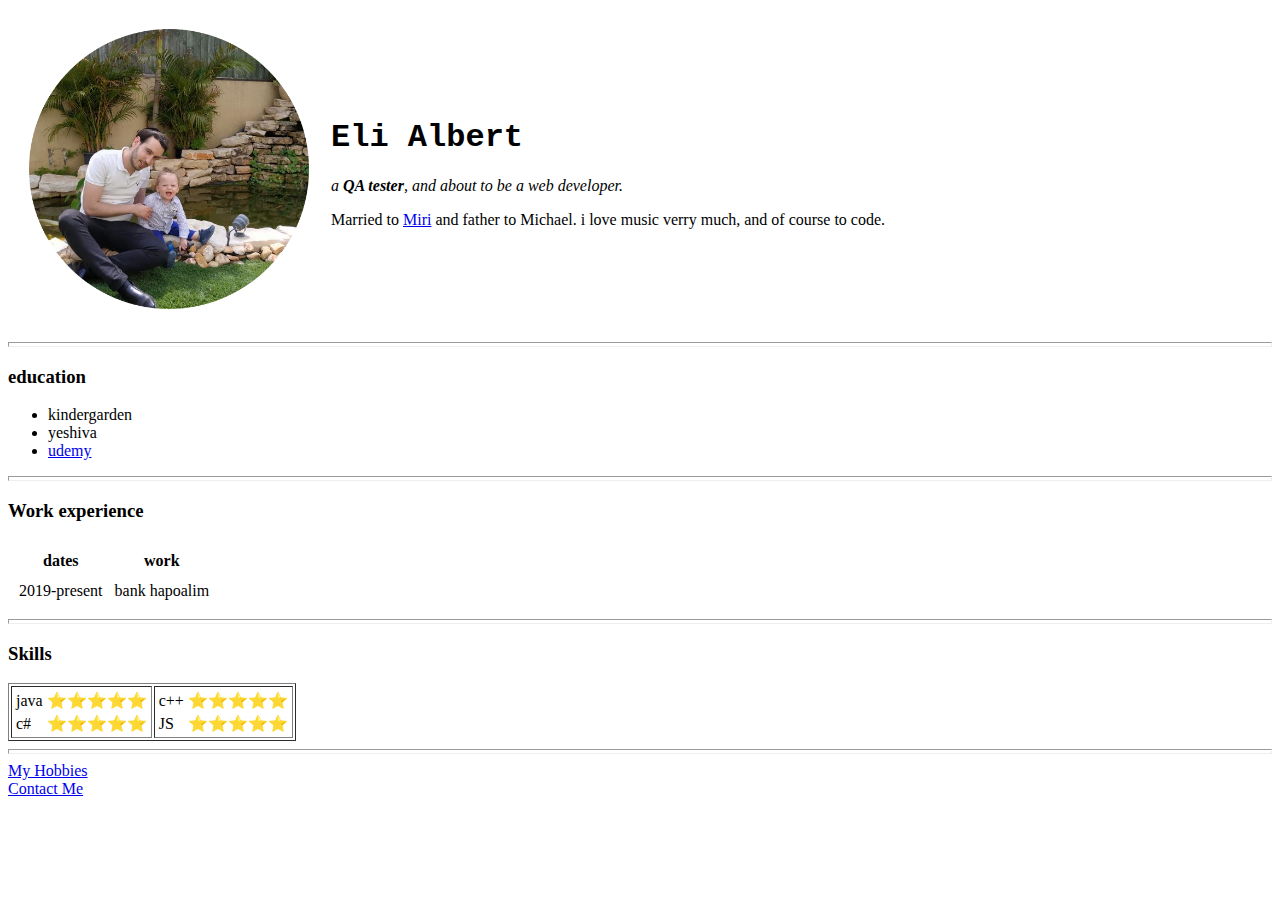
==== index.html @ 418d8299 "add initial cv website files" ====
<!DOCTYPE html>
<html>

<head>
  <meta charset="utf-8">
  <title>eli's personal site</title>
</head>

<body>

  <table cellspacing="20">
    <tr>
      <td><img src="eli2.png" alt="eli with michael" width="280" height="280"></td>
      <td>
        <h1 style="font-family:courier">Eli Albert</h1>
        <p><em>a <strong></>QA tester</strong>, and about to be a web developer.</em></p>
        <p>Married to <a href="https://web.whatsapp.com/pp?e=https%3A%2F%2Fpps.whatsapp.net%2Fv%2Ft61.24694-24%2F64330507_2312299785767321_6265633501270245376_n.jpg%3Foe%3D5EA1E3F9%26oh%3D233e60a06a9919c773c1d3a66fdb61fa&t=l&u=972533386894%40c.us&i=1566845647">Miri</a>          and father to Michael. i love music verry much, and of course to code. </p>
      </td>
    </tr>
  </table>

  <hr size="5">
  <h3>education</h3>
  <ul>
    <li>kindergarden</li>
    <li>yeshiva</li>
    <li><a href="https://www.udemy.com/">udemy</a></li>
  </ul>

  <hr size="5">
  <h3>Work experience</h3>
  <table cellspacing="10">
    <thead>
      <tr>
        <th>dates</th>
        <th>work</th>
      </tr>
    </thead>
    <tbody>
      <tr>
        <td>2019-present</td>
        <td>bank hapoalim</td>
      </tr>
    </tbody>
  </table>

<!--דרך לבצע טבלה עם קינון טבלאות, לא מומלץ. better with CSS -->
  <hr size="5">
  <h3>Skills</h3>
  <table border="1">
    <tr>
      <td>
        <table>
          <tr>
            <td>java</td>
            <td>⭐⭐⭐⭐⭐</td>
          </tr>
          <tr>
            <td>c#</td>
            <td>⭐⭐⭐⭐⭐</td>
          </tr>
        </table>
      </td>
      <td>
        <table>
          <tr>
            <td>c++</td>
            <td>⭐⭐⭐⭐⭐</td>
          </tr>
          <tr>
            <td>JS</td>
            <td>⭐⭐⭐⭐⭐</td>
          </tr>
        </table>
      </td>
  </table>
  </td>
  </tr>
  </table>

<!--the other way
  <table cellspacing="10">
    <tr>
      <td>QA</td>
      <td>⭐⭐⭐⭐⭐</td>
      <td>coding</td>
      <td>⭐⭐⭐⭐⭐</td>
    </tr>
    <tr>
      <td>html</td>
      <td>⭐⭐⭐⭐⭐</td>
      <td>Java</td>
      <td>⭐⭐⭐⭐⭐</td>
    </tr>
  </table>
  -->


  <hr size="5">
  <a href="hobbies.html">My Hobbies</a>
  <br>
  <a href="contactMe.html">Contact Me</a>

</body>

</html>
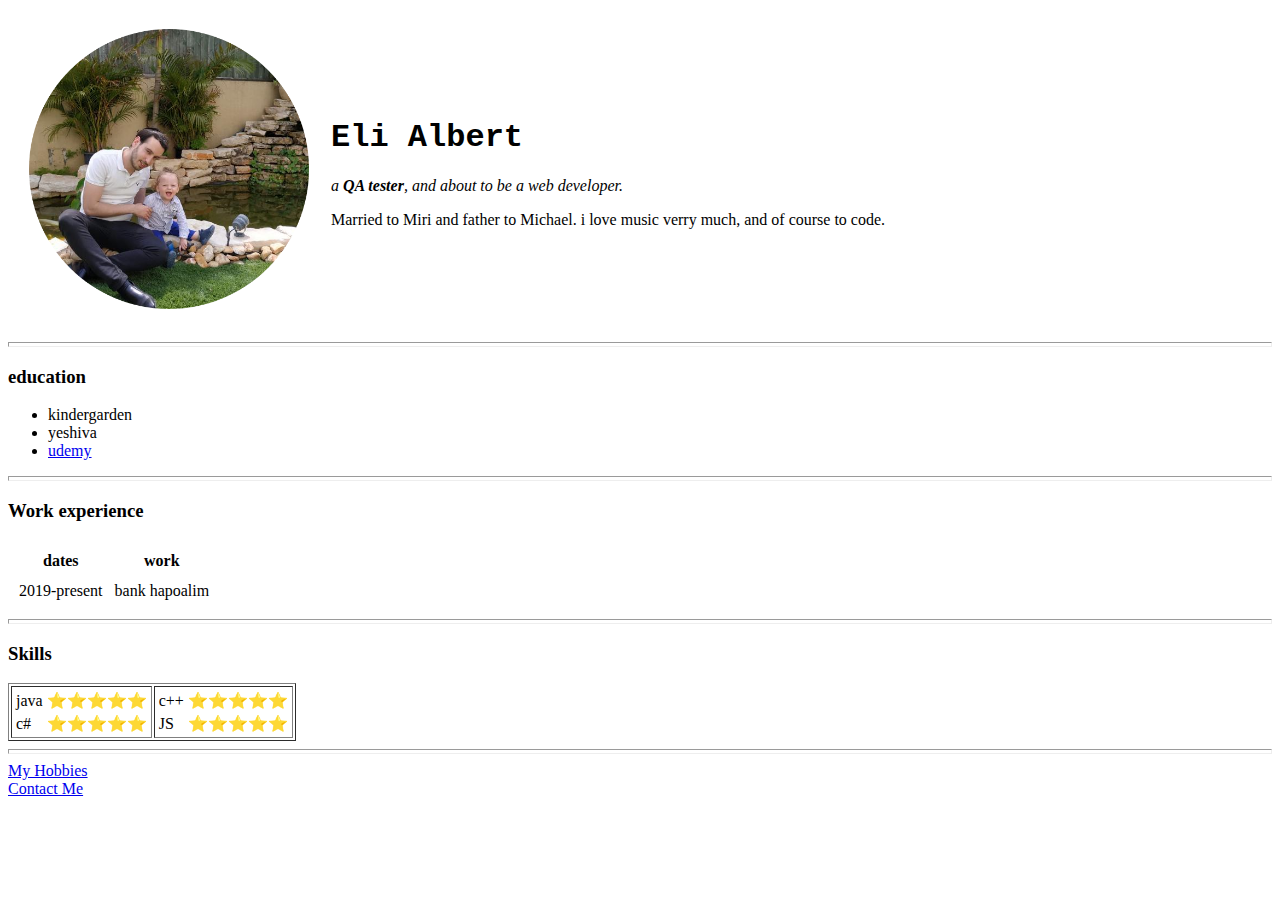
==== commit cd319365: "Add files via upload" ====
--- a/index.html
+++ b/index.html
@@ -14,7 +14,7 @@
       <td>
         <h1 style="font-family:courier">Eli Albert</h1>
         <p><em>a <strong></>QA tester</strong>, and about to be a web developer.</em></p>
-        <p>Married to <a href="https://web.whatsapp.com/pp?e=https%3A%2F%2Fpps.whatsapp.net%2Fv%2Ft61.24694-24%2F64330507_2312299785767321_6265633501270245376_n.jpg%3Foe%3D5EA1E3F9%26oh%3D233e60a06a9919c773c1d3a66fdb61fa&t=l&u=972533386894%40c.us&i=1566845647">Miri</a>          and father to Michael. i love music verry much, and of course to code. </p>
+        <p>Married to Miri and father to Michael. i love music verry much, and of course to code. </p>
       </td>
     </tr>
   </table>
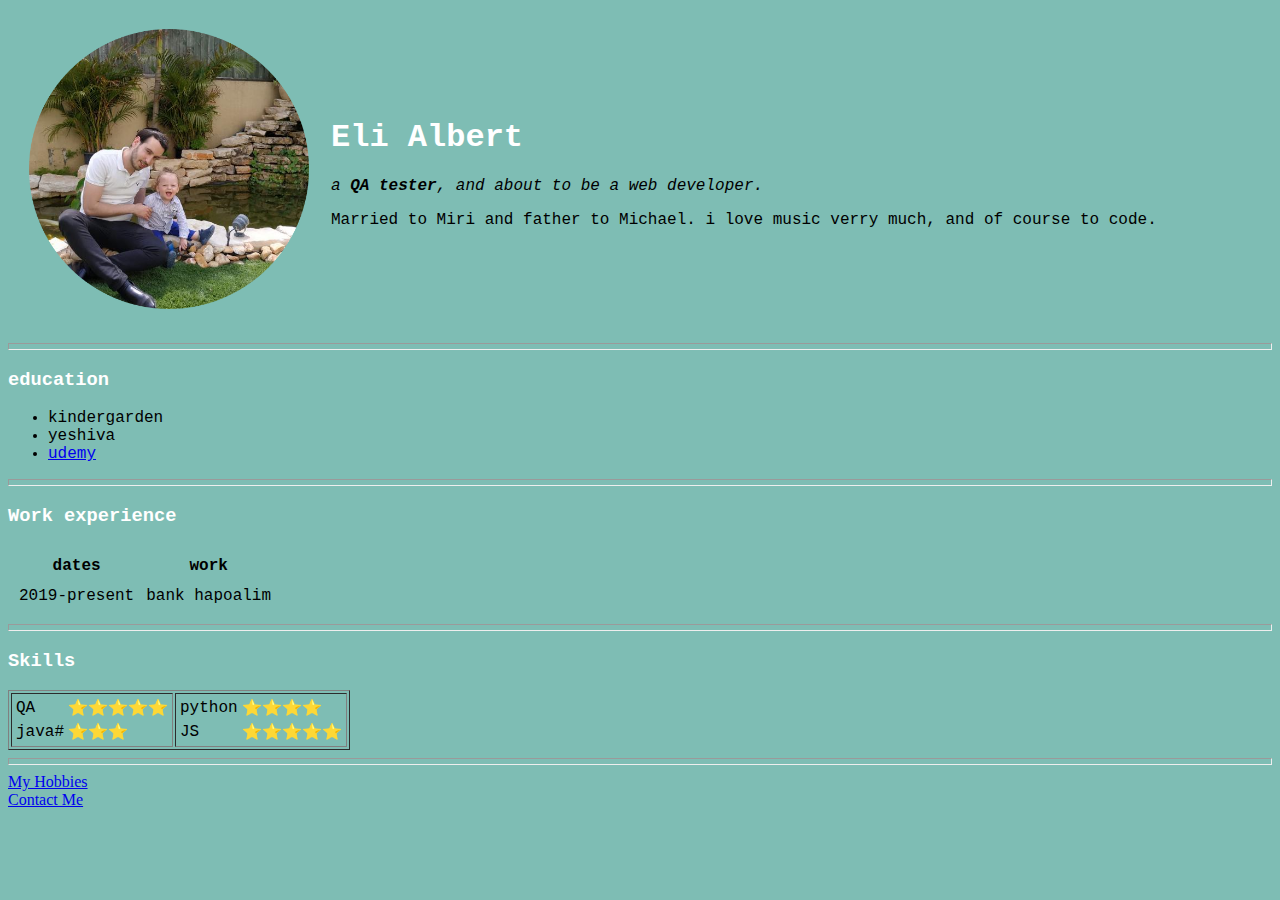
==== commit e6183499: "Add files via upload" ====
--- a/index.html
+++ b/index.html
@@ -4,22 +4,23 @@
 <head>
   <meta charset="utf-8">
   <title>eli's personal site</title>
+  <link rel="stylesheet" href="css/styles.css">
+
 </head>
 
 <body>
-
   <table cellspacing="20">
     <tr>
       <td><img src="eli2.png" alt="eli with michael" width="280" height="280"></td>
       <td>
-        <h1 style="font-family:courier">Eli Albert</h1>
+        <h1>Eli Albert</h1>
         <p><em>a <strong></>QA tester</strong>, and about to be a web developer.</em></p>
         <p>Married to Miri and father to Michael. i love music verry much, and of course to code. </p>
       </td>
     </tr>
   </table>
 
-  <hr size="5">
+  <hr >
   <h3>education</h3>
   <ul>
     <li>kindergarden</li>
@@ -27,7 +28,7 @@
     <li><a href="https://www.udemy.com/">udemy</a></li>
   </ul>
 
-  <hr size="5">
+  <hr>
   <h3>Work experience</h3>
   <table cellspacing="10">
     <thead>
@@ -45,27 +46,27 @@
   </table>
 
 <!--דרך לבצע טבלה עם קינון טבלאות, לא מומלץ. better with CSS -->
-  <hr size="5">
+  <hr>
   <h3>Skills</h3>
   <table border="1">
     <tr>
       <td>
         <table>
           <tr>
-            <td>java</td>
+            <td>QA</td>
             <td>⭐⭐⭐⭐⭐</td>
           </tr>
           <tr>
-            <td>c#</td>
-            <td>⭐⭐⭐⭐⭐</td>
+            <td>java#</td>
+            <td>⭐⭐⭐</td>
           </tr>
         </table>
       </td>
       <td>
         <table>
           <tr>
-            <td>c++</td>
-            <td>⭐⭐⭐⭐⭐</td>
+            <td>python</td>
+            <td>⭐⭐⭐⭐</td>
           </tr>
           <tr>
             <td>JS</td>
@@ -96,7 +97,7 @@
   -->
 
 
-  <hr size="5">
+  <hr>
   <a href="hobbies.html">My Hobbies</a>
   <br>
   <a href="contactMe.html">Contact Me</a>
--- a/css/styles.css
+++ b/css/styles.css
@@ -0,0 +1,16 @@
+body {background-color: #7ebdb4
+  }
+
+  hr{
+    background-color: #7ebdb4;
+    border-style: inset ;
+    height: 5px;
+    noshade;
+  }
+
+  h1{font-family:courier; color:white; }
+  h3{font-family:courier; color:white;}
+  p{font-family:courier;}
+  table{font-family:courier;}
+  ol{font-family:courier;}
+  ul{font-family:courier;}
